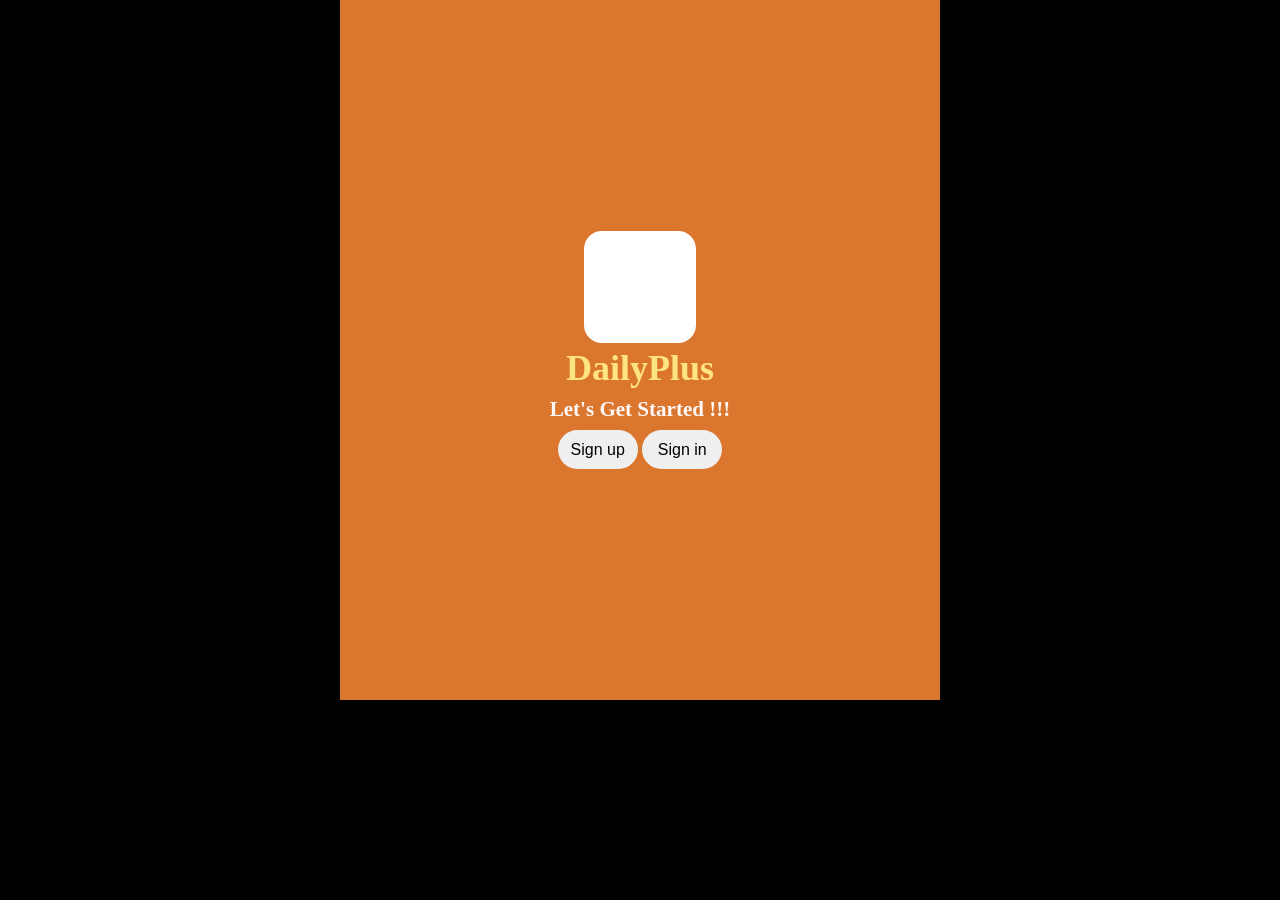
==== Login_pages/Main_Login_page/index.html @ 0c19c382 "align items in Folders" ====
<!DOCTYPE html>
<html lang="en">
<head>
    <meta charset="UTF-8">
    <meta name="viewport" content="width=device-width, initial-scale=1.0">
    <title>DailyPlus</title>
    <link rel="stylesheet" href="style.css">
    <style>
        .SignUp a{
    text-decoration: none;
    color: black;
}
.btn a:hover{
    color: rgb(255, 255, 255);
}
    </style>
</head>

<body>
    <div class="main">
        <div class="logo">
            <!-- <img src="/images/logo.png" alt="LOGO" > -->
        </div>
        <h1>DailyPlus </h1>
        <h3 class="slogan">Let's Get Started !!! </h3>
        <div class="butons">
            <button class="btn SignUp"><a href="signUp.html">Sign up</a></button>
            <button class="btn SignIn">Sign in</button>
        </div>
    </div>
</body>

</html>
---- Login_pages/Main_Login_page/style.css ----
.yellow{
    color:yellow;
}
Body{
    margin: 0;
    padding: 0;
    background-color:rgb(0, 0, 0);
    color:rgb(255, 0, 0);
    font-size: large;
}
.main{
    min-height:700px;
    width:100%;
    max-width:600px;
    /* border:1px solid white; */
    display: flex;
    margin:0px auto;
    justify-content:center;
    flex-direction:column;
    text-align:center;
    background: #ff8a36da;
}
.btn{
    border-radius:5em;
    width:5em;
    height:2.4em;
    /* margin:1em 0 0.2em 0.2em; */
    border: none;
    font-size: medium;
}
footer{
    display: flex;
    flex-direction: row;
    justify-content: space-between;
    color:whitesmoke;
}
.logo{
    border:2px solid white;
    height: 6em;
    width:6em;
    border-radius:1em;
    /* justify-self: center; */
    align-self: center;
    background-image: url("Assets/logo.png");
    background-size: contain;
    background-color: #ffff;
}
h1, h3{
    margin: 3px;
    padding: 5px;
    color: rgb(255, 249, 249);
    /* font-style: oblique; */
    
}
h1{
    color: rgb(255, 228, 132);
    line-height: 70%;
    margin-top: 8px;
    
}
.btn:hover{
    color: rgb(255, 255, 255);
    background-color: rgb(0, 0, 0);
    transition: all 0.10s ease-in;
}
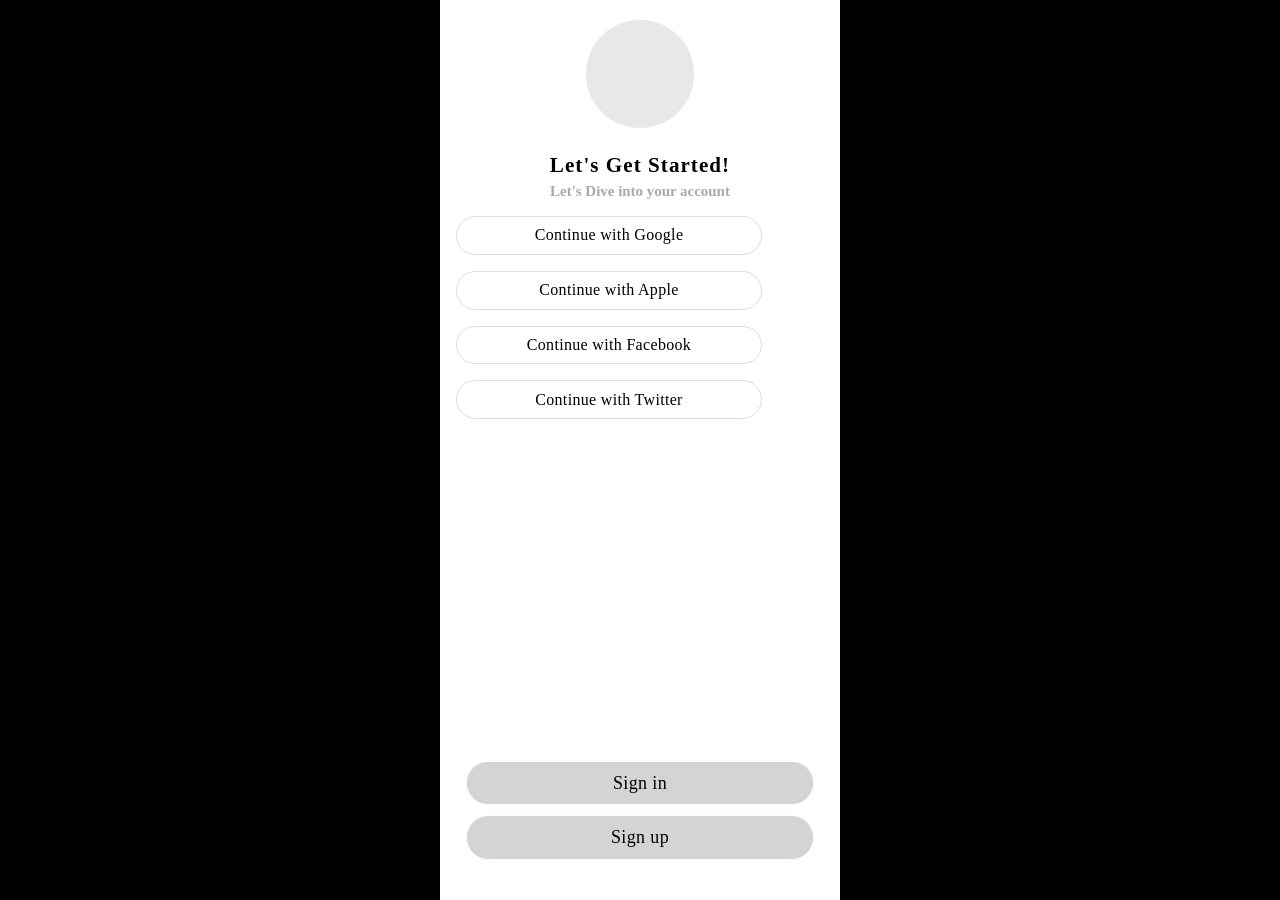
==== commit 2bb85a2f: "Main Login Page" ====
--- a/Login_pages/Main_Login_page/index.html
+++ b/Login_pages/Main_Login_page/index.html
@@ -1,31 +1,28 @@
 <!DOCTYPE html>
 <html lang="en">
+
 <head>
     <meta charset="UTF-8">
     <meta name="viewport" content="width=device-width, initial-scale=1.0">
     <title>DailyPlus</title>
     <link rel="stylesheet" href="style.css">
-    <style>
-        .SignUp a{
-    text-decoration: none;
-    color: black;
-}
-.btn a:hover{
-    color: rgb(255, 255, 255);
-}
-    </style>
 </head>
 
 <body>
     <div class="main">
         <div class="logo">
-            <!-- <img src="/images/logo.png" alt="LOGO" > -->
         </div>
-        <h1>DailyPlus </h1>
-        <h3 class="slogan">Let's Get Started !!! </h3>
-        <div class="butons">
-            <button class="btn SignUp"><a href="signUp.html">Sign up</a></button>
-            <button class="btn SignIn">Sign in</button>
+        <h3 class="display-1">Let's Get Started!</h3>
+        <h5 class="slogan">Let's Dive into your account </h5>
+        <div class="buttons">
+            <a class="btn" href="#">Continue with Google</a>
+            <a class="btn" href="#">Continue with Apple</a>
+            <a class="btn" href="#">Continue with Facebook</a>
+            <a class="btn" href="#">Continue with Twitter</a>
+        </div>
+        <div class="special">
+                <a class="Signin" href="#">Sign in</a>
+                <a class="Signup" href="#">Sign up</a>
         </div>
     </div>
 </body>
--- a/Login_pages/Main_Login_page/style.css
+++ b/Login_pages/Main_Login_page/style.css
@@ -1,7 +1,4 @@
-.yellow{
-    color:yellow;
-}
-Body{
+body{
     margin: 0;
     padding: 0;
     background-color:rgb(0, 0, 0);
@@ -9,57 +6,90 @@
     font-size: large;
 }
 .main{
-    min-height:700px;
-    width:100%;
-    max-width:600px;
-    /* border:1px solid white; */
+    min-height:100vh;
+    max-width:400px;
     display: flex;
     margin:0px auto;
     justify-content:center;
     flex-direction:column;
     text-align:center;
-    background: #ff8a36da;
+    background: #ffffff;
 }
 .btn{
     border-radius:5em;
-    width:5em;
-    height:2.4em;
-    /* margin:1em 0 0.2em 0.2em; */
-    border: none;
+    width: 18em;
+    font-weight: 500;
+    height:1.3em;
+    padding: 0.5em;
     font-size: medium;
-}
-footer{
     display: flex;
-    flex-direction: row;
-    justify-content: space-between;
-    color:whitesmoke;
+    flex-direction: column;
+    justify-self:center;
+    border: 1px solid rgb(222, 221, 221);
+    margin:1em;
 }
 .logo{
     border:2px solid white;
     height: 6em;
     width:6em;
-    border-radius:1em;
-    /* justify-self: center; */
+    border-radius:10em;
     align-self: center;
-    background-image: url("Assets/logo.png");
+    background-image: url("/Assets/logo.png");
     background-size: contain;
-    background-color: #ffff;
+    background-color: #e8e8e8;
+    margin: 1em;
 }
-h1, h3{
+h3{
     margin: 3px;
     padding: 5px;
-    color: rgb(255, 249, 249);
-    /* font-style: oblique; */
+    color: #000000;
+    letter-spacing: 0.05em;
+       
+}
+    .btn:hover{
+        background-color: rgb(235, 235, 235);
+        transition: all 0.08s ease-in;
+    }
+    
+    a{
+        text-decoration:none;
+        color:black;
+        justify-content: center;
+        letter-spacing: 0.02em
+    }
+    .special{
+        display: flex;
+        flex-direction:column;
+        align-items:center;
+        gap:10px;
+        margin-top: auto;
+        padding-bottom:40px;
+        /* width: 80%; */
+    }
+   .Signup, .Signin{
+        font-weight: 500;
+        padding: 0.6em;
+        color: black;
+        background-color: #d4d4d4;
+        border: 1px solid #f9f9f9;
+        border-radius: 10em;
+        width:18em;
+         
+}
+.display-1, .slogan{
+    margin: 0;
     
 }
-h1{
-    color: rgb(255, 228, 132);
-    line-height: 70%;
-    margin-top: 8px;
-    
+.slogan{
+    color: darkgray;
 }
-.btn:hover{
-    color: rgb(255, 255, 255);
-    background-color: rgb(0, 0, 0);
+.Signin:hover{
+    background-color: rgb(134, 56, 162);
+    transition: all 0.08s ease-in;
+    color: white;
+}
+.Signup:hover{
+    background-color: rgb(134, 56, 162);
     transition: all 0.10s ease-in;
+    color: white;
 }
